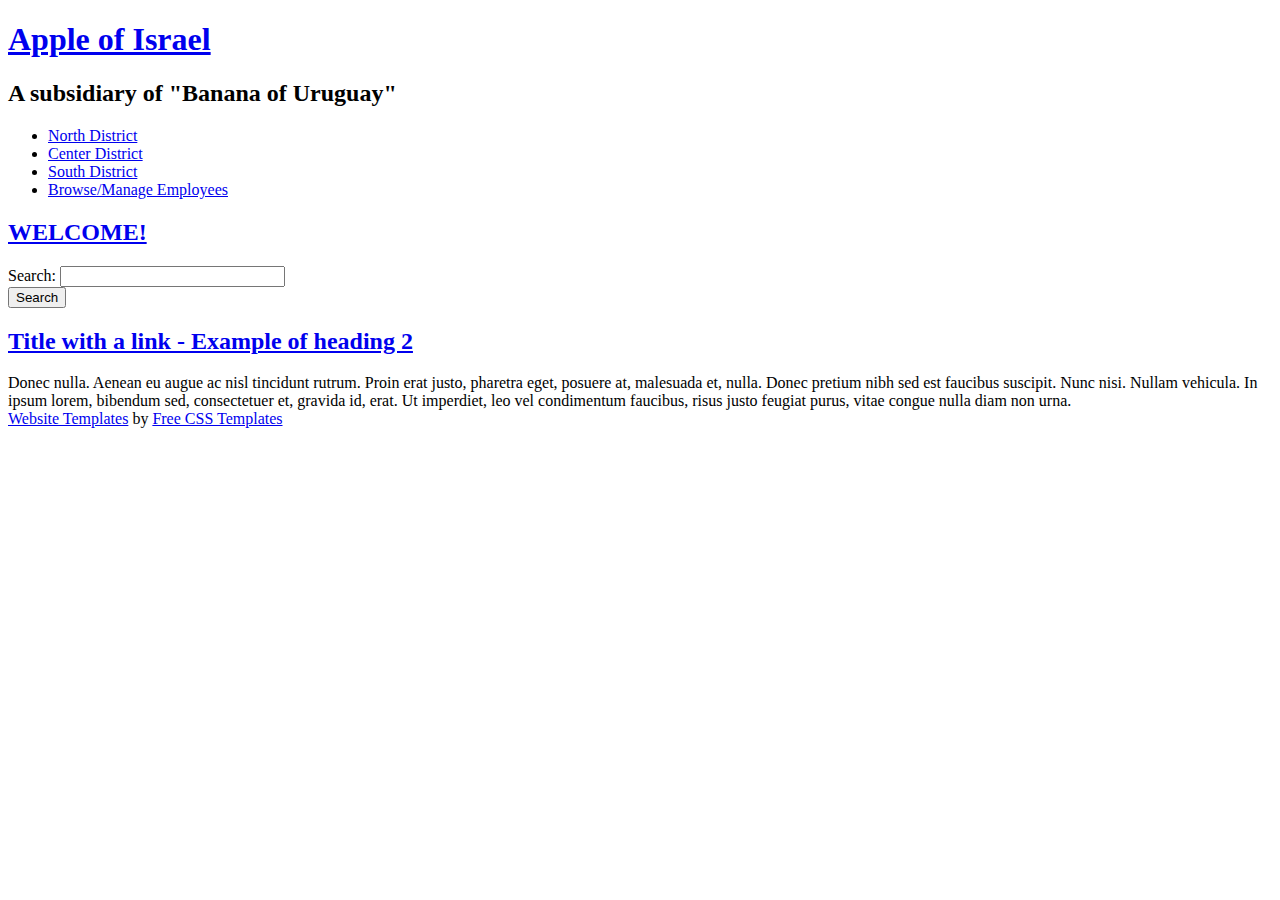
==== trunk/apple-of-israel/src/static/index.html @ 15e90718 "" ====
<!DOCTYPE html PUBLIC "-//W3C//DTD XHTML 1.0 Strict//EN" "http://www.w3.org/TR/xhtml1/DTD/xhtml1-strict.dtd">
<html xmlns="http://www.w3.org/1999/xhtml">
<head>
<title>Apple of Israel</title>
<meta http-equiv="Content-Language" content="Hebrew" />
<meta http-equiv="Content-Type" content="text/html; charset=UTF-8" />
<meta http-equiv="Content-Script-Type" content="text/javascript">
<link rel="stylesheet" type="text/css" href="stylesheets/main/style.css" media="screen" />
<link rel="alternate" type="application/rss+xml" title="RSS 2.0" href="rss-articles/" />


	<!-- ** CSS ** --> 
    <!-- base library --> 
    <link rel="stylesheet" type="text/css" href="/js/ext-3.3.1/resources/css/ext-all.css" /> 
    
    <!-- page specific --> 
    <link rel="stylesheet" type="text/css" href="/js/ext-3.3.1/examples/shared/examples.css" /> 
    <link rel="stylesheet" type="text/css" href="/js/ext-3.3.1/examples/grid/grid-examples.css" /> 

<!-- ExtJS library: base/adapter --> 
<script type="text/javascript" src="../js/ext-3.3.1/adapter/ext/ext-base.js"></script>

<!-- ExtJS library: all widgets --> 
<script type="text/javascript" src="../js/ext-3.3.1/ext-all.js"></script>

<script type="text/javascript">
	localStorage.clear();	
</script>

<script type="text/javascript" src="../js/json2.js"></script>
<script type="text/javascript" src="../js/date.js"></script>

<script type="text/javascript" src="../js/employeeData.js"></script>


<style type=text/css> 
    /* style rows on mouseover */
    .x-grid3-row-over .x-grid3-cell-inner {
        font-weight: bold;
    }
</style> 

</head>
<body>

<div id="wrap">

<div id="header">
	<h1><a href="/index">Apple of Israel</a></h1>
	<h2>A subsidiary of "Banana of Uruguay"</h2>
</div>

<div id="menu">
<ul>
<li><a href="/static/districtNorth.html">North District</a></li>
<li><a href="/static/districtCenter.html">Center District</a></li>
<li><a href="/static/districtSouth.html">South District</a></li>
<li><a href="/static/manageEmployees.html">Browse/Manage Employees</a></li>

</ul>
</div>

<div id="content">

<div class="main">


<h2><a href="#">WELCOME!</a></h2>
Search: <input type=text size=25 id=queryField>
<br>
<input type=button value="Search" onClick="searchEmployees(document.getElementById('queryField').value)">
<br>	 
<h2><a href="#">Title with a link - Example of heading 2</a></h2>
Donec nulla. Aenean eu augue ac nisl tincidunt rutrum. Proin erat justo, pharetra eget, posuere at, malesuada 
et, nulla. Donec pretium nibh sed est faucibus suscipit. Nunc nisi. Nullam vehicula. In ipsum lorem, bibendum sed, 
consectetuer et, gravida id, erat. Ut imperdiet, leo vel condimentum faucibus, risus justo feugiat purus, vitae 
congue nulla diam non urna.
</div>

</div>

<div id="bottom"> </div>

<div id="footer">
<a href="http://www.templatesold.com/" target="_blank">Website Templates</a> by <a href="http://www.free-css-templates.com/" target="_blank">Free CSS Templates</a>
</div>

</div>
</body>
</html>
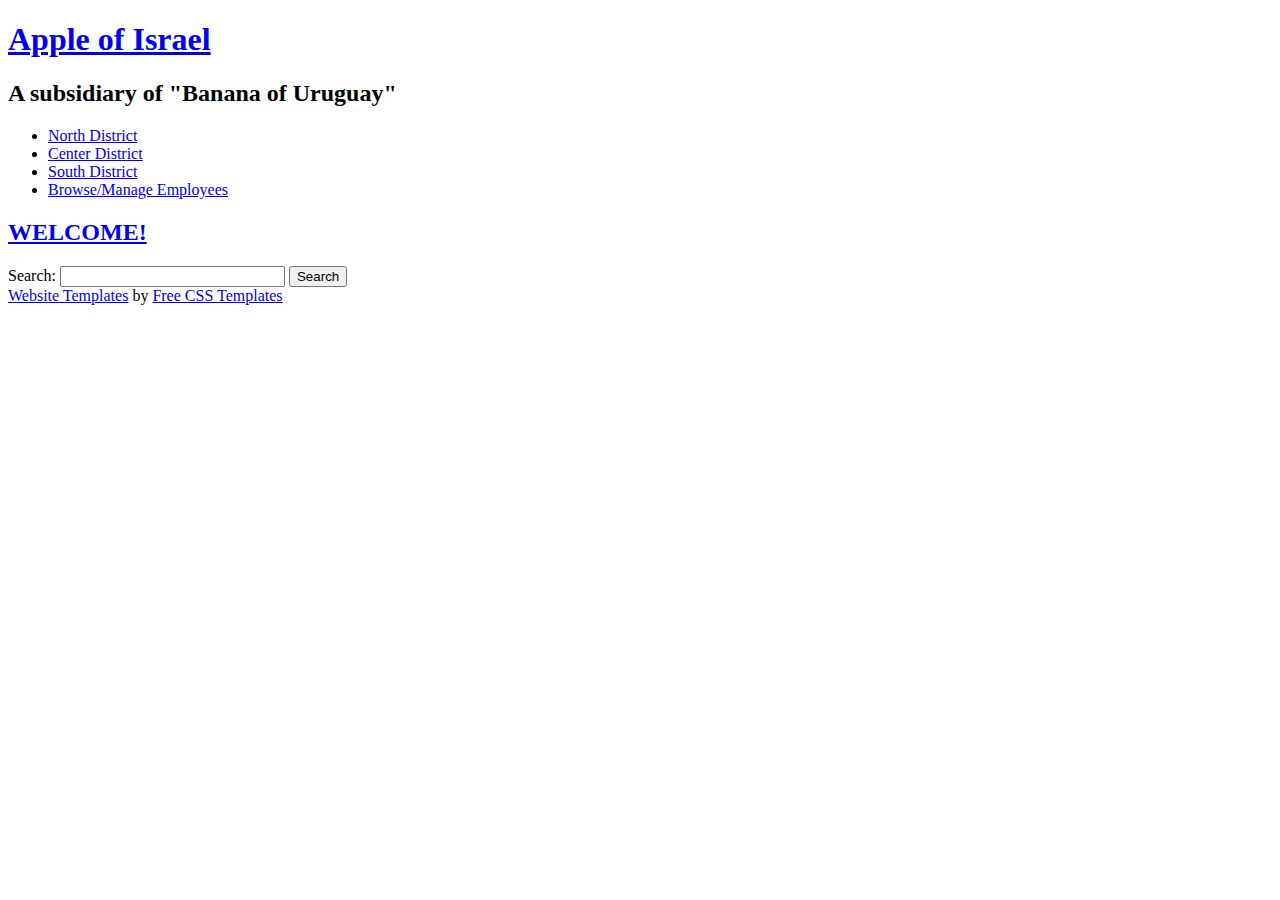
==== commit 951ebe54: "" ====
--- a/trunk/apple-of-israel/src/static/index.html
+++ b/trunk/apple-of-israel/src/static/index.html
@@ -67,14 +67,8 @@
 
 <h2><a href="#">WELCOME!</a></h2>
 Search: <input type=text size=25 id=queryField>
-<br>
 <input type=button value="Search" onClick="searchEmployees(document.getElementById('queryField').value)">
-<br>	 
-<h2><a href="#">Title with a link - Example of heading 2</a></h2>
-Donec nulla. Aenean eu augue ac nisl tincidunt rutrum. Proin erat justo, pharetra eget, posuere at, malesuada 
-et, nulla. Donec pretium nibh sed est faucibus suscipit. Nunc nisi. Nullam vehicula. In ipsum lorem, bibendum sed, 
-consectetuer et, gravida id, erat. Ut imperdiet, leo vel condimentum faucibus, risus justo feugiat purus, vitae 
-congue nulla diam non urna.
+
 </div>
 
 </div>
